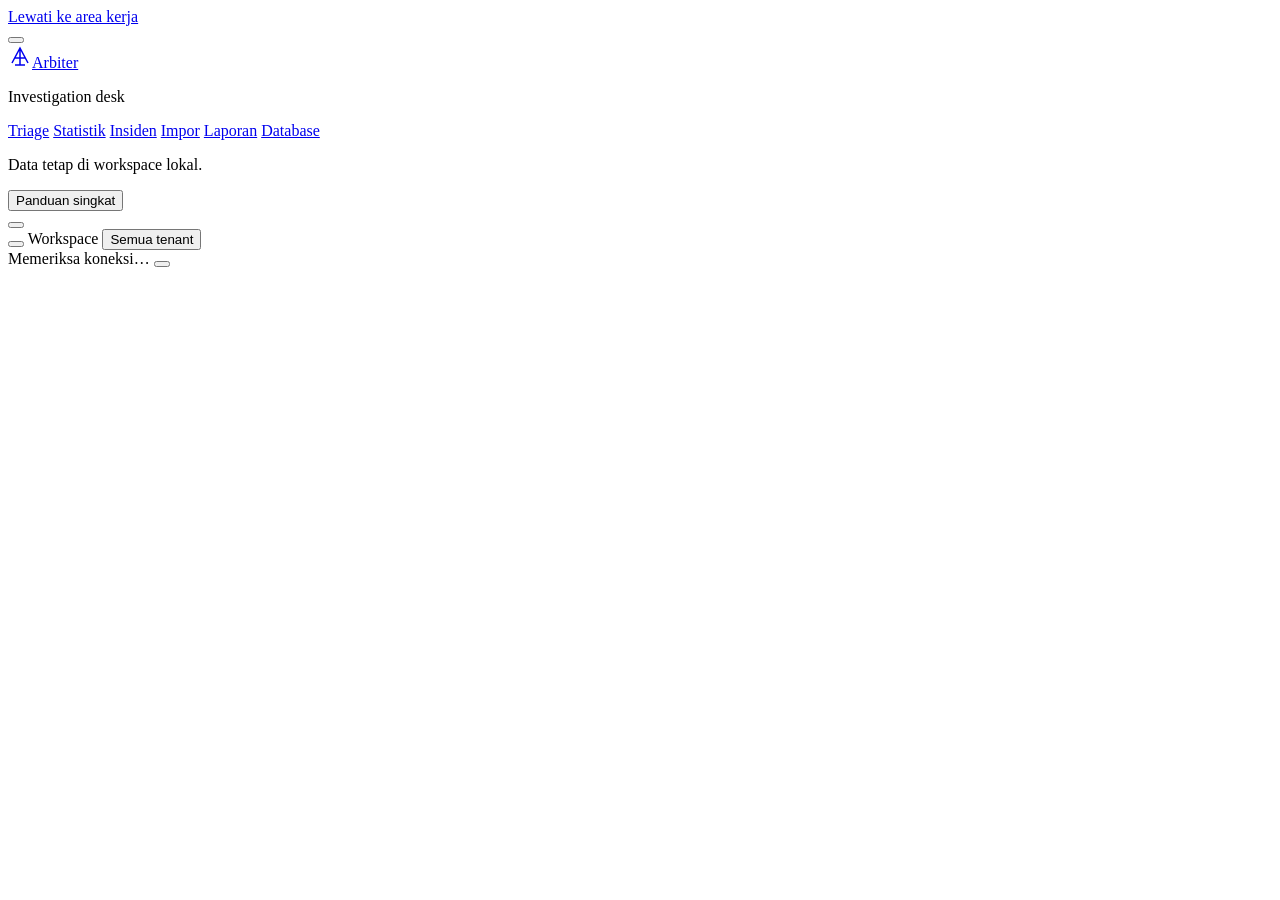
==== app/index.html @ 6b4babca "feat: add alert statistics pivot workbench" ====
<!doctype html>
<html lang="id">
<head>
  <meta charset="utf-8">
  <meta name="viewport" content="width=device-width, initial-scale=1">
  <meta name="referrer" content="same-origin">
  <title>Arbiter — Investigation Desk</title>
  <link rel="icon" type="image/svg+xml" href="/static/img/favicon.svg">
  <link rel="alternate icon" href="/favicon.ico">
  <link rel="stylesheet" href="/static/styles/tokens.css">
  <link rel="stylesheet" href="/static/styles/base.css">
  <link rel="stylesheet" href="/static/styles/shell.css">
  <link rel="stylesheet" href="/static/styles/components.css">
</head>
<body>
  <a class="skip-link" href="#main-content">Lewati ke area kerja</a>
  <div class="app-shell">
    <aside class="sidebar" id="sidebar" aria-label="Navigasi workspace">
      <button class="button icon-button sidebar-close" id="close-navigation" aria-label="Tutup navigasi"></button>
      <div>
        <a class="wordmark" href="#/triage" aria-label="Arbiter — Triage"><svg width="24" height="24" viewBox="0 0 24 24" fill="none" stroke="currentColor" stroke-width="1.5" aria-hidden="true"><path d="m4 19 8-15 8 15M7 14h10M12 4v17M7 21h10"/></svg>Arbiter</a>
        <p class="brand-description">Investigation desk</p>
      </div>
      <nav class="primary-nav" aria-label="Utama">
        <a class="nav-link" data-page="triage" href="#/triage"><span data-icon="inbox"></span>Triage</a>
        <a class="nav-link" data-page="stats" href="#/stats"><span data-icon="chart"></span>Statistik</a>
        <a class="nav-link" data-page="incidents" href="#/incidents"><span data-icon="cases"></span>Insiden</a>
        <a class="nav-link" data-page="imports" href="#/imports"><span data-icon="upload"></span>Impor</a>
        <a class="nav-link" data-page="reports" href="#/reports"><span data-icon="report"></span>Laporan</a>
        <a class="nav-link" data-page="database" href="#/database"><span data-icon="database"></span>Database</a>
      </nav>
      <div class="sidebar-bottom">
        <p class="privacy-note"><span data-icon="shield"></span><span>Data tetap di workspace lokal.</span></p>
        <button class="text-button meta" id="help-button">Panduan singkat</button>
      </div>
    </aside>
    <button class="nav-scrim" id="nav-scrim" tabindex="-1" aria-label="Tutup navigasi"></button>
    <div class="workspace" id="workspace">
      <header class="utility-bar">
        <div class="workspace-switcher">
          <button class="button icon-button mobile-menu" id="open-navigation" aria-label="Buka navigasi" aria-controls="sidebar" aria-expanded="false"></button>
          <span id="workspace-tenant-label">Workspace</span>
          <button class="button" id="workspace-tenant" type="button" aria-labelledby="workspace-tenant-label" aria-haspopup="dialog">Semua tenant</button>
        </div>
        <div class="utility-actions">
          <span class="connection" id="connection-state" data-state="checking" role="status"><span class="status-dot" aria-hidden="true"></span><span class="connection-label">Memeriksa koneksi…</span></span>
          <button class="button icon-button" id="refresh-workspace" aria-label="Perbarui area kerja"></button>
        </div>
      </header>
      <main class="page-content" id="main-content" tabindex="-1"><div class="skeleton-list" aria-label="Memuat workspace" aria-busy="true"><div class="skeleton-row"><span></span><span></span><span></span></div></div></main>
    </div>
  </div>
  <div id="notifications" aria-live="polite" aria-atomic="true"></div>
  <dialog class="app-dialog" id="tenant-scope-dialog" aria-labelledby="tenant-scope-title">
    <div class="dialog-header"><h2 id="tenant-scope-title">Pilih tenant</h2><button class="button icon-button" type="button" data-close-tenant-scope aria-label="Tutup pilihan tenant"></button></div>
    <form id="tenant-scope-form" class="stack"><label class="checkbox-label"><input type="checkbox" name="all" value="all">Semua tenant</label><div id="tenant-scope-options" class="stack" aria-label="Daftar tenant"></div><div class="dialog-actions"><button class="button" type="button" data-close-tenant-scope>Batal</button><button class="button primary" type="submit">Terapkan</button></div></form>
  </dialog>
  <dialog class="app-dialog" id="help-dialog" aria-labelledby="help-title">
    <div class="dialog-header"><h2 id="help-title">Alur investigasi</h2><button class="button icon-button" data-close-dialog aria-label="Tutup panduan"></button></div>
    <div class="stack">
      <p><strong>Triage</strong> untuk memeriksa antrean. Pilih alert untuk batch review atau buka detail tanpa kehilangan filter.</p>
      <p><strong>Insiden</strong> menyatukan bukti, kronologi, analisis dan rekomendasi. Status review alert berbeda dari status penyelesaian kasus.</p>
      <p><strong>Impor</strong> menerima file atau teks Wazuh. Hasil validasi server tetap menjadi acuan.</p>
      <p><strong>Laporan</strong> menampilkan scope dan preview sebelum diunduh atau disalin. Tinjau informasi sensitif sebelum membagikan hasil.</p>
      <p class="meta">Severity alert mengikuti level Wazuh: Critical 12–15, High 10–11, Medium 7–9, Low 0–6. Intel tanpa deteksi bukan jaminan aman.</p>
    </div>
  </dialog>
  <noscript><p>Aktifkan JavaScript untuk membuka workspace Arbiter.</p></noscript>
  <script type="module" src="/static/js/app.js"></script>
</body>
</html>
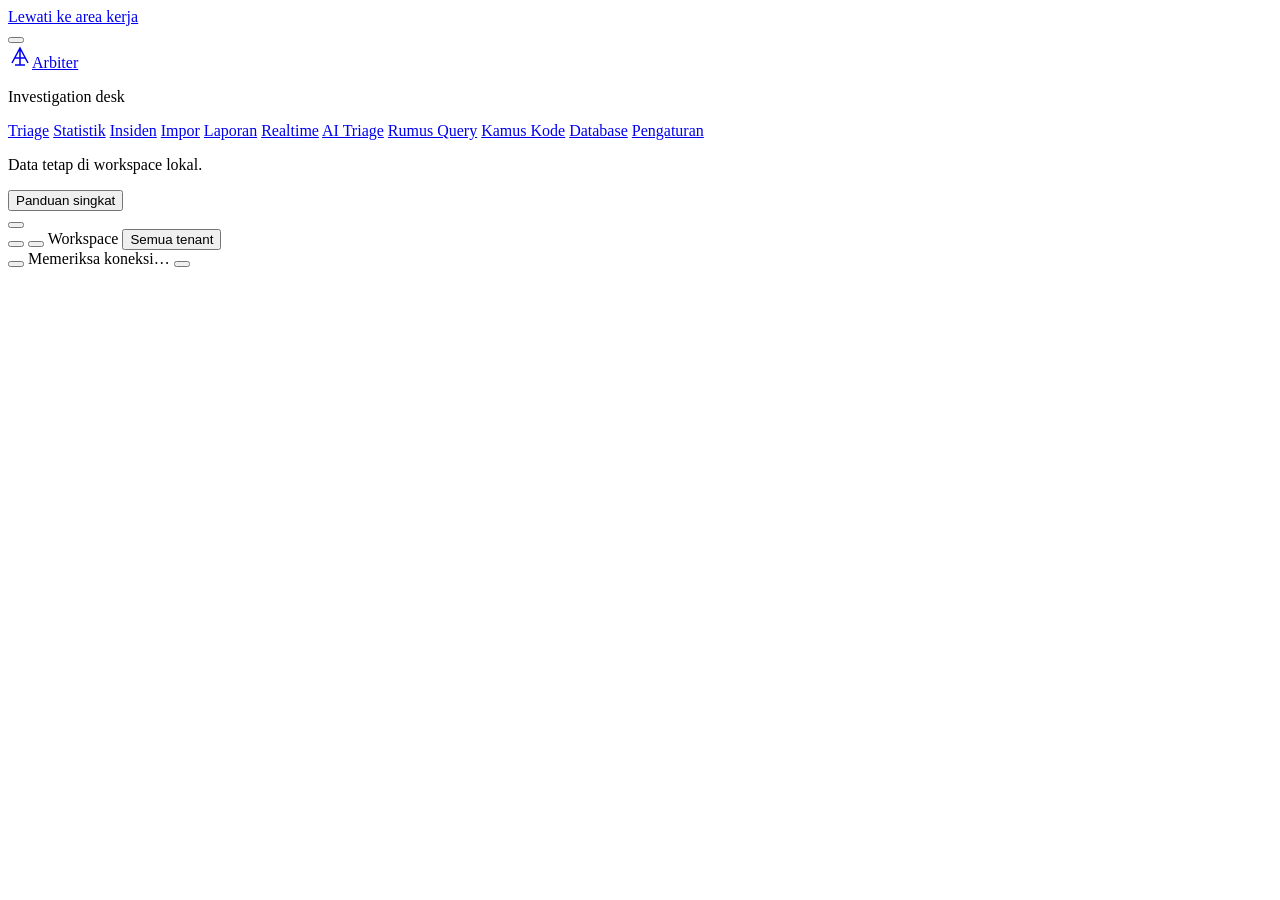
==== commit b2eb7ac6: "theme update" ====
--- a/app/index.html
+++ b/app/index.html
@@ -8,9 +8,12 @@
   <link rel="icon" type="image/svg+xml" href="/static/img/favicon.svg">
   <link rel="alternate icon" href="/favicon.ico">
   <link rel="stylesheet" href="/static/styles/tokens.css">
+  <link rel="stylesheet" href="/static/styles/themes.css">
   <link rel="stylesheet" href="/static/styles/base.css">
   <link rel="stylesheet" href="/static/styles/shell.css">
   <link rel="stylesheet" href="/static/styles/components.css">
+  <link rel="stylesheet" href="/static/styles/ledger.css">
+  <script>try{var t=localStorage.getItem('arbiter:theme');if(t)document.documentElement.setAttribute('data-theme',t);}catch(e){}</script>
 </head>
 <body>
   <a class="skip-link" href="#main-content">Lewati ke area kerja</a>
@@ -27,7 +30,12 @@
         <a class="nav-link" data-page="incidents" href="#/incidents"><span data-icon="cases"></span>Insiden</a>
         <a class="nav-link" data-page="imports" href="#/imports"><span data-icon="upload"></span>Impor</a>
         <a class="nav-link" data-page="reports" href="#/reports"><span data-icon="report"></span>Laporan</a>
+        <a class="nav-link" data-page="realtime" href="#/realtime"><span data-icon="pulse"></span>Realtime</a>
+        <a class="nav-link" data-page="ai-triage" href="#/ai-triage"><span data-icon="spark"></span>AI Triage</a>
+        <a class="nav-link" data-page="wazuh-queries" href="#/wazuh-queries"><span data-icon="search"></span>Rumus Query</a>
+        <a class="nav-link" data-page="error-codes" href="#/error-codes"><span data-icon="shield"></span>Kamus Kode</a>
         <a class="nav-link" data-page="database" href="#/database"><span data-icon="database"></span>Database</a>
+        <a class="nav-link" data-page="settings" href="#/settings"><span data-icon="settings"></span>Pengaturan</a>
       </nav>
       <div class="sidebar-bottom">
         <p class="privacy-note"><span data-icon="shield"></span><span>Data tetap di workspace lokal.</span></p>
@@ -38,13 +46,16 @@
     <div class="workspace" id="workspace">
       <header class="utility-bar">
         <div class="workspace-switcher">
+          <button class="button icon-button sidebar-toggle" id="toggle-sidebar" aria-label="Sembunyikan navigasi" aria-controls="sidebar" aria-expanded="true"></button>
           <button class="button icon-button mobile-menu" id="open-navigation" aria-label="Buka navigasi" aria-controls="sidebar" aria-expanded="false"></button>
           <span id="workspace-tenant-label">Workspace</span>
           <button class="button" id="workspace-tenant" type="button" aria-labelledby="workspace-tenant-label" aria-haspopup="dialog">Semua tenant</button>
         </div>
         <div class="utility-actions">
+          <button class="button icon-button realtime-toggle" id="realtime-toggle" aria-pressed="false" aria-label="Aktifkan monitor realtime Wazuh" title="Monitor realtime: nonaktif"></button>
           <span class="connection" id="connection-state" data-state="checking" role="status"><span class="status-dot" aria-hidden="true"></span><span class="connection-label">Memeriksa koneksi…</span></span>
           <button class="button icon-button" id="refresh-workspace" aria-label="Perbarui area kerja"></button>
+          <span id="user-session-slot" style="display:inline-flex;align-items:center;gap:var(--space-2)"></span>
         </div>
       </header>
       <main class="page-content" id="main-content" tabindex="-1"><div class="skeleton-list" aria-label="Memuat workspace" aria-busy="true"><div class="skeleton-row"><span></span><span></span><span></span></div></div></main>
@@ -62,7 +73,7 @@
       <p><strong>Insiden</strong> menyatukan bukti, kronologi, analisis dan rekomendasi. Status review alert berbeda dari status penyelesaian kasus.</p>
       <p><strong>Impor</strong> menerima file atau teks Wazuh. Hasil validasi server tetap menjadi acuan.</p>
       <p><strong>Laporan</strong> menampilkan scope dan preview sebelum diunduh atau disalin. Tinjau informasi sensitif sebelum membagikan hasil.</p>
-      <p class="meta">Severity alert mengikuti level Wazuh: Critical 12–15, High 10–11, Medium 7–9, Low 0–6. Intel tanpa deteksi bukan jaminan aman.</p>
+      <p class="meta">Severity alert mengikuti level Wazuh: Critical 15+, High 12–14, Medium 7–11, Low 0–6. Intel tanpa deteksi bukan jaminan aman.</p>
     </div>
   </dialog>
   <noscript><p>Aktifkan JavaScript untuk membuka workspace Arbiter.</p></noscript>
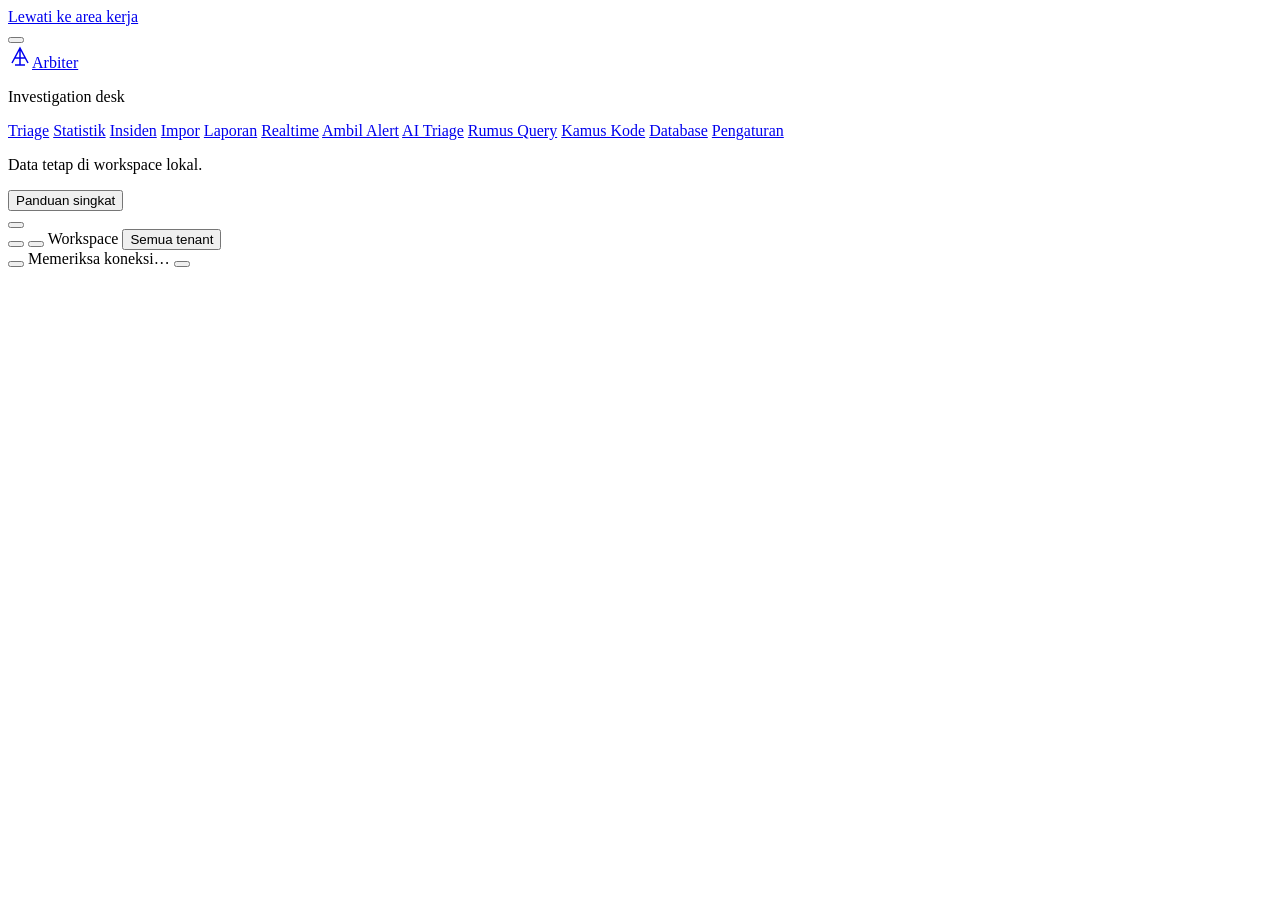
==== commit dcb58ba2: "Remove sensitive wazuh tools directory and update gitignore" ====
--- a/app/index.html
+++ b/app/index.html
@@ -31,6 +31,7 @@
         <a class="nav-link" data-page="imports" href="#/imports"><span data-icon="upload"></span>Impor</a>
         <a class="nav-link" data-page="reports" href="#/reports"><span data-icon="report"></span>Laporan</a>
         <a class="nav-link" data-page="realtime" href="#/realtime"><span data-icon="pulse"></span>Realtime</a>
+        <a class="nav-link" data-page="pull" href="#/pull"><span data-icon="upload"></span>Ambil Alert</a>
         <a class="nav-link" data-page="ai-triage" href="#/ai-triage"><span data-icon="spark"></span>AI Triage</a>
         <a class="nav-link" data-page="wazuh-queries" href="#/wazuh-queries"><span data-icon="search"></span>Rumus Query</a>
         <a class="nav-link" data-page="error-codes" href="#/error-codes"><span data-icon="shield"></span>Kamus Kode</a>
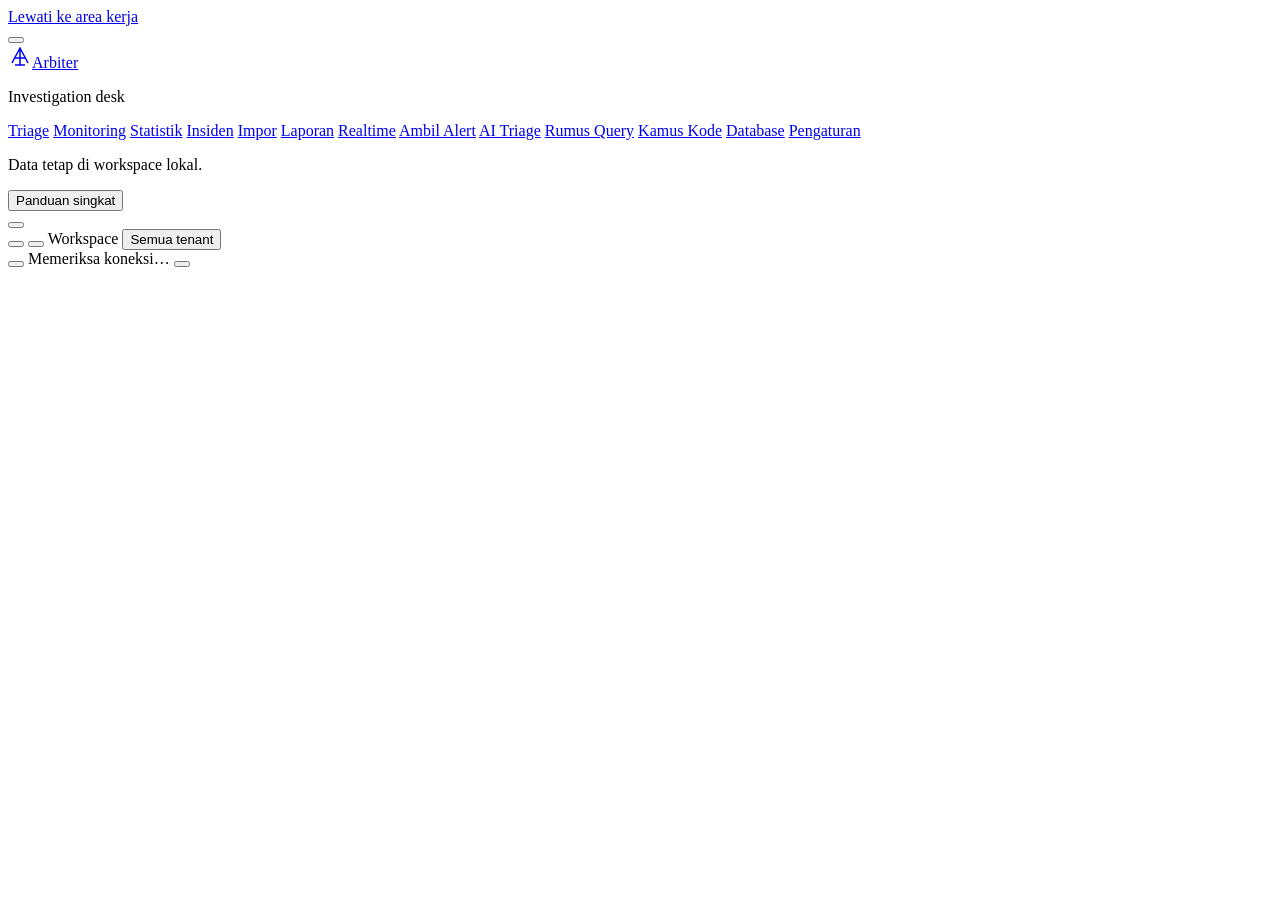
==== commit f98fa01e: "update user monitor" ====
--- a/app/index.html
+++ b/app/index.html
@@ -26,6 +26,7 @@
       </div>
       <nav class="primary-nav" aria-label="Utama">
         <a class="nav-link" data-page="triage" href="#/triage"><span data-icon="inbox"></span>Triage</a>
+        <a class="nav-link" data-page="monitoring" href="#/monitoring"><span data-icon="chart"></span>Monitoring</a>
         <a class="nav-link" data-page="stats" href="#/stats"><span data-icon="chart"></span>Statistik</a>
         <a class="nav-link" data-page="incidents" href="#/incidents"><span data-icon="cases"></span>Insiden</a>
         <a class="nav-link" data-page="imports" href="#/imports"><span data-icon="upload"></span>Impor</a>
@@ -53,6 +54,7 @@
           <button class="button" id="workspace-tenant" type="button" aria-labelledby="workspace-tenant-label" aria-haspopup="dialog">Semua tenant</button>
         </div>
         <div class="utility-actions">
+          <a class="button pull-activity" id="pull-activity" href="#/pull" hidden aria-live="polite"></a>
           <button class="button icon-button realtime-toggle" id="realtime-toggle" aria-pressed="false" aria-label="Aktifkan monitor realtime Wazuh" title="Monitor realtime: nonaktif"></button>
           <span class="connection" id="connection-state" data-state="checking" role="status"><span class="status-dot" aria-hidden="true"></span><span class="connection-label">Memeriksa koneksi…</span></span>
           <button class="button icon-button" id="refresh-workspace" aria-label="Perbarui area kerja"></button>
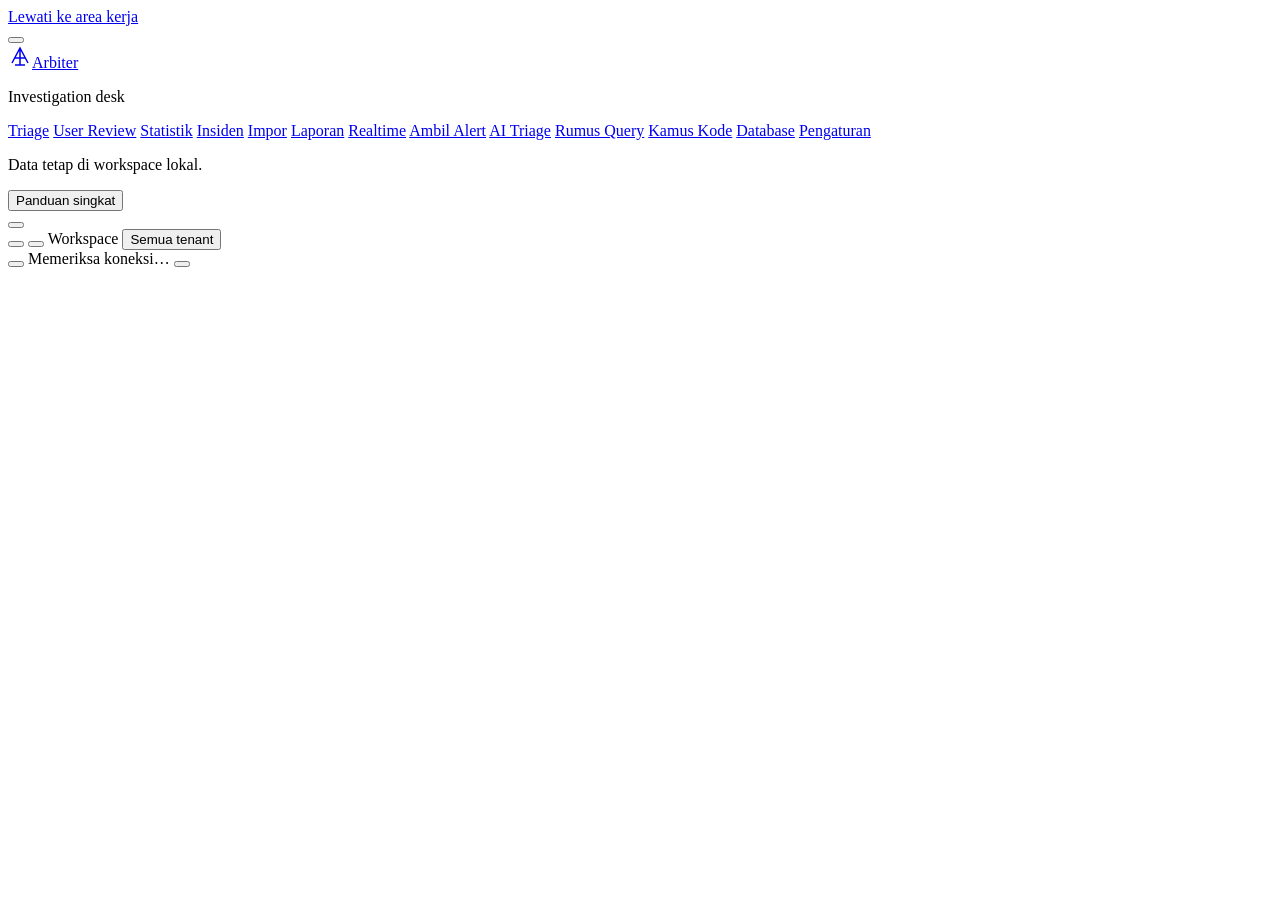
==== commit b43e0c7a: "update dix user review" ====
--- a/app/index.html
+++ b/app/index.html
@@ -26,7 +26,7 @@
       </div>
       <nav class="primary-nav" aria-label="Utama">
         <a class="nav-link" data-page="triage" href="#/triage"><span data-icon="inbox"></span>Triage</a>
-        <a class="nav-link" data-page="monitoring" href="#/monitoring"><span data-icon="chart"></span>Monitoring</a>
+        <a class="nav-link" data-page="monitoring" href="#/monitoring"><span data-icon="chart"></span>User Review</a>
         <a class="nav-link" data-page="stats" href="#/stats"><span data-icon="chart"></span>Statistik</a>
         <a class="nav-link" data-page="incidents" href="#/incidents"><span data-icon="cases"></span>Insiden</a>
         <a class="nav-link" data-page="imports" href="#/imports"><span data-icon="upload"></span>Impor</a>
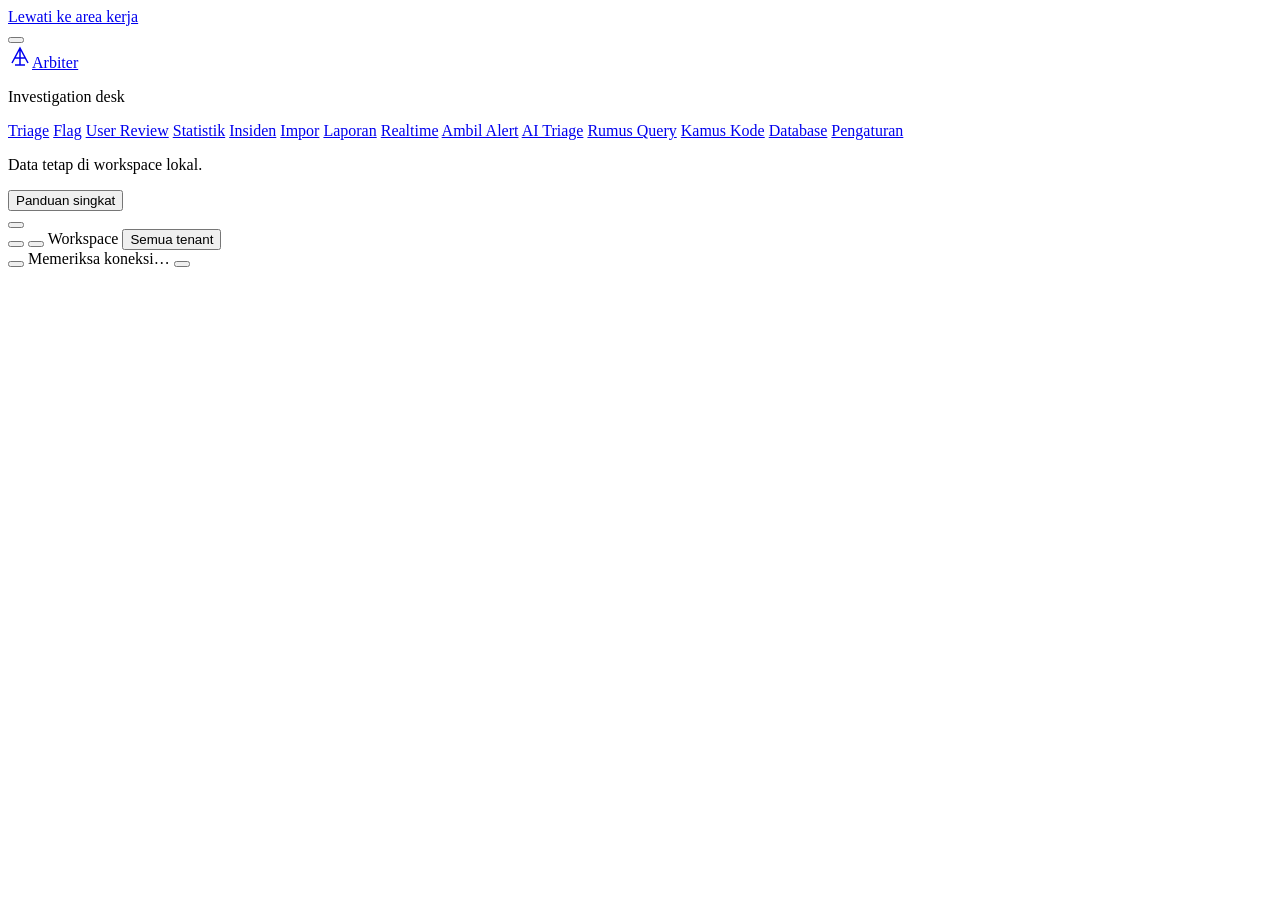
==== commit 34245eb1: "fitur flag" ====
--- a/app/index.html
+++ b/app/index.html
@@ -26,6 +26,7 @@
       </div>
       <nav class="primary-nav" aria-label="Utama">
         <a class="nav-link" data-page="triage" href="#/triage"><span data-icon="inbox"></span>Triage</a>
+        <a class="nav-link" data-page="flags" href="#/flags"><span data-icon="flag"></span><span>Flag</span><span class="nav-badge num" id="nav-flag-badge" hidden></span></a>
         <a class="nav-link" data-page="monitoring" href="#/monitoring"><span data-icon="chart"></span>User Review</a>
         <a class="nav-link" data-page="stats" href="#/stats"><span data-icon="chart"></span>Statistik</a>
         <a class="nav-link" data-page="incidents" href="#/incidents"><span data-icon="cases"></span>Insiden</a>
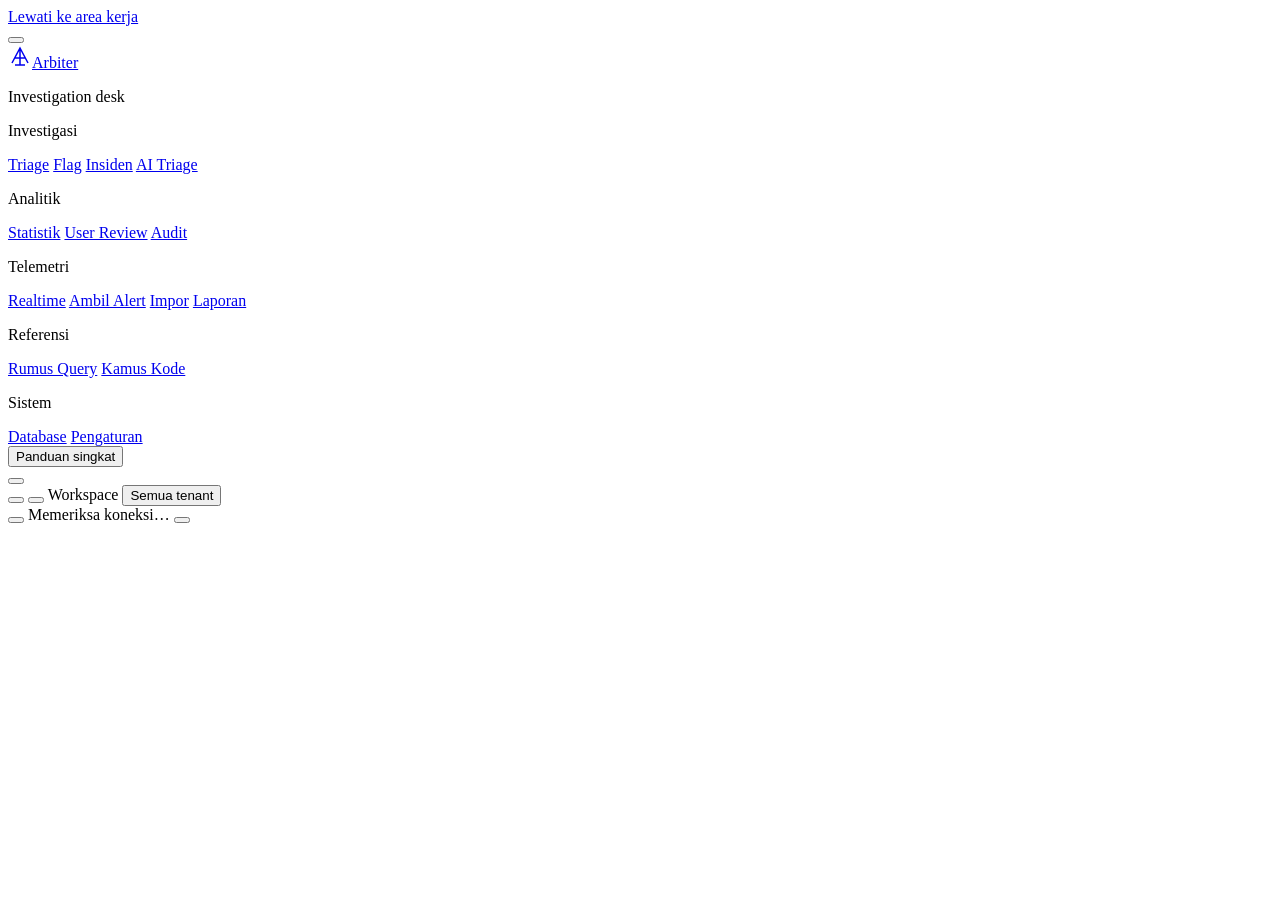
==== commit c94fc7a4: "feat(ui): split audit log and tidy navigation Move report audit log into its own #/audit destination" ====
--- a/app/index.html
+++ b/app/index.html
@@ -25,23 +25,28 @@
         <p class="brand-description">Investigation desk</p>
       </div>
       <nav class="primary-nav" aria-label="Utama">
+        <p class="nav-group-label">Investigasi</p>
         <a class="nav-link" data-page="triage" href="#/triage"><span data-icon="inbox"></span>Triage</a>
         <a class="nav-link" data-page="flags" href="#/flags"><span data-icon="flag"></span><span>Flag</span><span class="nav-badge num" id="nav-flag-badge" hidden></span></a>
+        <a class="nav-link" data-page="incidents" href="#/incidents"><span data-icon="cases"></span>Insiden</a>
+        <a class="nav-link" data-page="ai-triage" href="#/ai-triage"><span data-icon="spark"></span>AI Triage</a>
+        <p class="nav-group-label">Analitik</p>
+        <a class="nav-link" data-page="stats" href="#/stats"><span data-icon="chart"></span>Statistik</a>
         <a class="nav-link" data-page="monitoring" href="#/monitoring"><span data-icon="chart"></span>User Review</a>
-        <a class="nav-link" data-page="stats" href="#/stats"><span data-icon="chart"></span>Statistik</a>
-        <a class="nav-link" data-page="incidents" href="#/incidents"><span data-icon="cases"></span>Insiden</a>
+        <a class="nav-link" data-page="audit" href="#/audit"><span data-icon="clock"></span>Audit</a>
+        <p class="nav-group-label">Telemetri</p>
+        <a class="nav-link" data-page="realtime" href="#/realtime"><span data-icon="pulse"></span>Realtime</a>
+        <a class="nav-link" data-page="pull" href="#/pull"><span data-icon="upload"></span>Ambil Alert</a>
         <a class="nav-link" data-page="imports" href="#/imports"><span data-icon="upload"></span>Impor</a>
         <a class="nav-link" data-page="reports" href="#/reports"><span data-icon="report"></span>Laporan</a>
-        <a class="nav-link" data-page="realtime" href="#/realtime"><span data-icon="pulse"></span>Realtime</a>
-        <a class="nav-link" data-page="pull" href="#/pull"><span data-icon="upload"></span>Ambil Alert</a>
-        <a class="nav-link" data-page="ai-triage" href="#/ai-triage"><span data-icon="spark"></span>AI Triage</a>
+        <p class="nav-group-label">Referensi</p>
         <a class="nav-link" data-page="wazuh-queries" href="#/wazuh-queries"><span data-icon="search"></span>Rumus Query</a>
         <a class="nav-link" data-page="error-codes" href="#/error-codes"><span data-icon="shield"></span>Kamus Kode</a>
+        <p class="nav-group-label">Sistem</p>
         <a class="nav-link" data-page="database" href="#/database"><span data-icon="database"></span>Database</a>
         <a class="nav-link" data-page="settings" href="#/settings"><span data-icon="settings"></span>Pengaturan</a>
       </nav>
       <div class="sidebar-bottom">
-        <p class="privacy-note"><span data-icon="shield"></span><span>Data tetap di workspace lokal.</span></p>
         <button class="text-button meta" id="help-button">Panduan singkat</button>
       </div>
     </aside>
